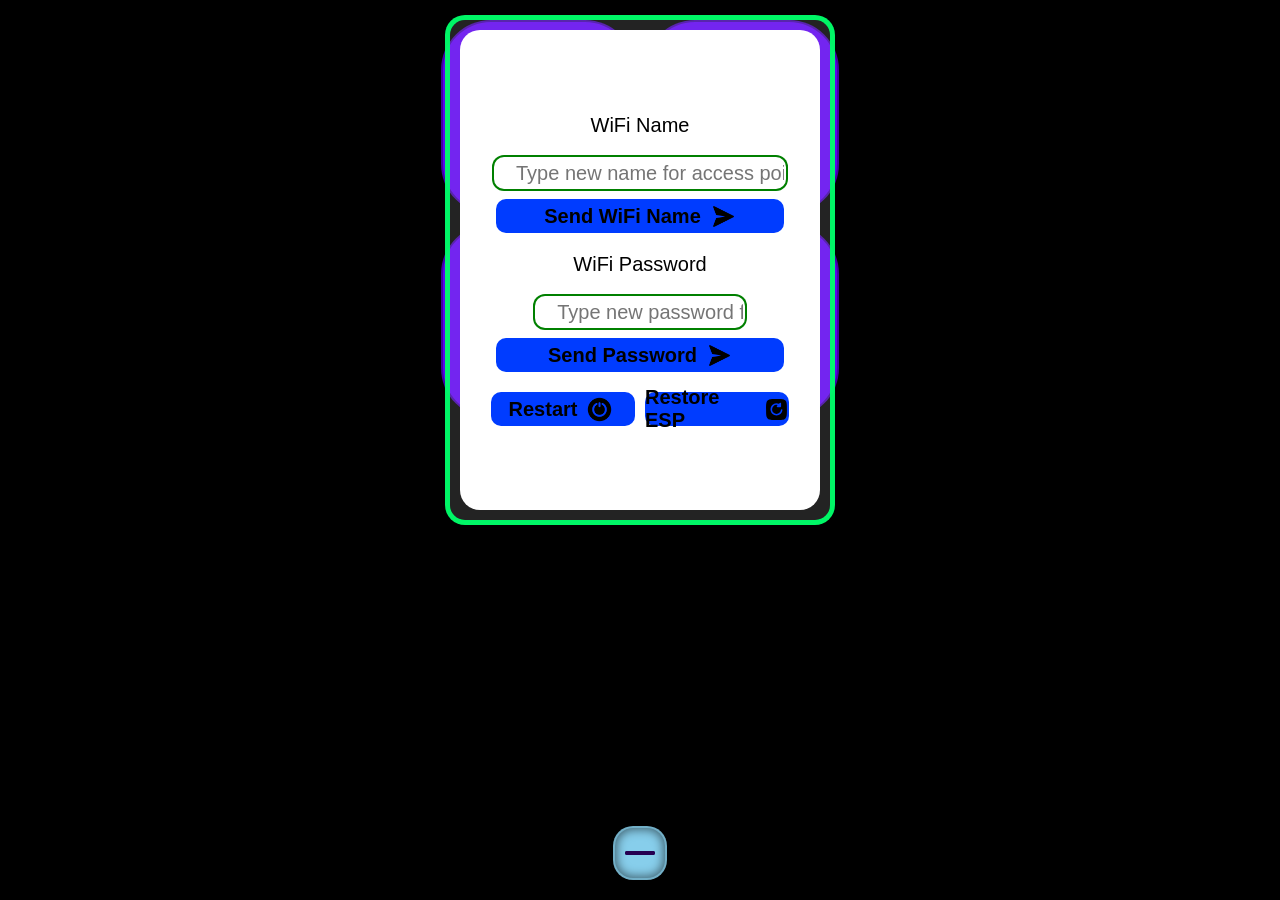
==== data/index.html @ b09119da "Basic web page template" ====
<!DOCTYPE html>
<html lang="en">
<head>
    <meta charset="UTF-8">
    <meta name="viewport" content="width=device-width, initial-scale=1.0">
    <link href="Style.css" rel="stylesheet" />
    <title>Document</title>
</head>
<body class="flex column center">

    <!--button Flex Box-->
    <div class="items flex row center item-gap wrap">

        <div class="item flex column align" id="switch-one">

            <div class="item-name p-t-10 flex center">
                <h2>Switch One</h2>
            </div>

            <div class="item-state p-t-30 flex center">
                <h1>None</h1>
            </div>

        </div>

        <div class="item flex column align" id="switch-two">

            <div class="item-name p-t-10 flex center">
                <h2>Switch Two</h2>
            </div>

            <div class="item-state p-t-30 flex center">
                <h1>None</h1>
            </div>

        </div>

        <div class="item flex column align" id="switch-three">

            <div class="item-name p-t-10 flex center">
                <h2>Switch Three</h2>
            </div>

            <div class="item-state p-t-30 flex center">
                <h1>None</h1>
            </div>

        </div>

        <div class="item flex column align" id="switch-four">

            <div class="item-name p-t-10 flex center">
                <h2>Switch Four</h2>
            </div>

            <div class="item-state p-t-30 flex center">
                <h1>None</h1>
            </div>

        </div>

    </div>

    <!--Control Panel Flex Box-->
    <div class="flex row align center gap-10" id="ControlPanel">
        <div class="circle center" id="cp-item"><img class="icon-25" src="icon/moon.png"/></div>
        <div class="parent-close-button flex center" ><div class="close-button" id="close-button"></div></div>
        <div class="circle center wifi-setting" id="cp-item"><img class="icon-25" src="icon/wifi.png"/></div>
    </div>

    <!--WiFi Setting Panel-->
    <div class="wifi-setting-panel flex center">

        <div class="wifi-indent flex center gap-40 column">

            <label for="wifi-name">WiFi Name</label>

            <div class="flex column center gap-10" style="width: inherit;">
                <input type="text" id="wifi-name"  name="wifi-name" minlength="0" maxlength="31" placeholder="Type new name for access point"/>
                <div class="send-button flex row center gap-10">
                    <h1 class="button-text">Send WiFi Name</h1>
                    <img class="icon-25" src="icon/send.png"/>
                </div>
            </div>

            <label for="wifi-password">WiFi Password</label>

            <div class="flex column center gap-10" style="width: inherit;">
                <div class="flex row center gap-10">
                    <input type="password" id="wifi-password" name="wifi-password" minlength="8" maxlength="31" placeholder="Type new password for access point"/>
                    <div class="flex center circle"><img class="icon-25" src="icon/eye.svg"/></div>
                </div>
                <div class="send-button flex row center gap-10">
                    <h1 class="button-text">Send Password</h1>
                    <img class="icon-25" src="icon/send.png"/>   
                </div>
            </div>

            <div class="flex row center gap-10" style="width: inherit;">

                <div class="send-button flex row center gap-5" style="width: 40%;">
                    <h1  class="button-text">Restart</h1>
                    <img style="width:35px;height:35px;" src="icon/on-off.png"/>
                </div>

                <div class="send-button flex row center gap-5" style="width: 40%;">
                    <h1 class="button-text">Restore ESP</h1>
                    <img class="icon-25" src="icon/restart.svg"/>
                </div>

            </div>
            
        </div>
    </div>




    
    <script type="module" src="js/script.js"></script>
    
    
</body>
</html>
---- data/Style.css ----
.flex{
    display: flex;
}

.row{
    flex-direction: row;
}

.column{
    flex-direction: column;
}

.wrap{
    flex-wrap:wrap;
    align-content:flex-start;
}

.center{
    justify-content: center;
    align-items: center;
}

.align{
    align-items: center;
}

.p-t-30{
    padding-top:30px;
}

.p-t-10{
    padding-top:15px;
}

.gap-5{
    gap: 5px;
}

.gap-10{
    gap:10px;
}

.gap-40{
    gap: 20px;
}

.icon-25{
    height: 25px;
    width: 25px;
    transition: opacity 1s ease-in-out , width 1s ease-in-out;
}

body{
    background-color:black;
}

.items{
    background-color:transparent;
    width: 420px;
    position: absolute;
    
    top:20px;
    max-height: max-content;
}

.item{
    height: 190px;
    width: 190px; 
    background-color: #6404ffee;
    border: 2px solid rgba(0, 0, 0, 0.322);
    border-radius: 50px;
    overflow:hidden;
}

.item-gap{
    gap: 10px;
}

.item-name{
    height: 30px;
    width: 100%;
    background-color:transparent;
    font-family:'Franklin Gothic Medium', 'Arial Narrow', Arial, sans-serif;
    font-weight:normal;
    line-height:0;
}

.item-state{
    height:50px;
    width: 100px;
    background-color: trnasparent;
    font-family: Impact, Haettenschweiler, 'Arial Narrow Bold', sans-serif;
    font-size:26px;
    line-height: 0;
}

.button-on{
    box-shadow: 0px 0px 6px rgb(221, 181, 0);
    scale: 0.95;
}

.button-off{
    box-shadow: 0px 0px 6px rgb(255, 8, 8);
    scale: 1;
}

#ControlPanel{
    height: 50px;
    width: 50px;
    border-radius: 20px;
    background-color: skyblue;
    position: fixed;
    bottom: 20px;
    transition: width 1s ease;
    border: 2px solid rgba(0, 0, 0, 0.151);
    box-shadow: inset 0 0 10px 2px rgba(0, 0, 0, 0.5);
}

.parent-close-button{
    position: relative;
    width: 40px;
    height: 40px;
    border-radius: 15px;
    /* order: -1; */
}

.parent-close-button:hover , .circle:hover{
    background-color: rgba(0, 0, 0, 0.15);
}

.close-button{
    width: 40px;
    height: 40px;
    position: realtive;
    display: flex;
    justify-content: center;
    align-items: center;
    overflow: hidden;
}

.close-button::before,
.close-button::after{
    content: '';
    position: absolute;
    top: 50%;
    left: 50%;
    width: 30px;
    height: 4px;
    background-color: #250050;
    transition: all 1s linear;
    border-radius: 5px;
}

.close-button::before{
    transform: translate(-50%,-50%) rotate(0deg);
}

.close-button::after{
    transform: translate(-50%,-50%) rotate(0deg);
}

.close-button.active::before{
    transform:translate(-50%,-50%) rotate(45deg);
}

.close-button.active::after{
    transform: translate(-50%,-50%) rotate(-45deg);
}

.circle{
    background-color: rgba(255, 255, 255, 0.363);
    height: 40px;
    width: 40px;
    border-radius: 15px;
    opacity: 0;
    transition: opacity 1s ease-in-out , width 1s ease-in-out;
    display: none;
}

.circle.active{
    opacity: 1;
    display: flex;
}

.wifi-setting-panel{
    height: 500px;
    width: 380px;
    background-color:rgba(255, 255, 255, 0.137);
    position: fixed;
    top: 20px;
    border-radius: 15px;
    box-shadow: 0 0 0 5px rgba(0, 255, 106, 0.966);    
    display: none;
}

.wifi-indent{
    height: 480px;
    width: 360px;
    background-color: white;
    border-radius: 20px;
}

label{
    font-family: 'Franklin Gothic Medium', 'Arial Narrow', Arial, sans-serif;
    font-size:20px;
}

input{
    height: 30px;
    border-radius: 10px;
    width: 80%;
    font-family:Impact, Haettenschweiler, 'Arial Narrow Bold', sans-serif;
    font-size: 20px;
    text-indent: 20px;
    border: none;
    box-shadow: 0 0 0 2px green;
}

.send-button{
    height: 34px;
    width: 80%;
    background-color: rgb(0, 60, 255);
    border-radius: 10px;
}

.send-button:hover{
    background-color: rgb(0, 60, 255,0.8);
}

.button-text{
    font-family:'Franklin Gothic Medium', 'Arial Narrow', Arial, sans-serif;
    font-size: 20px;
}
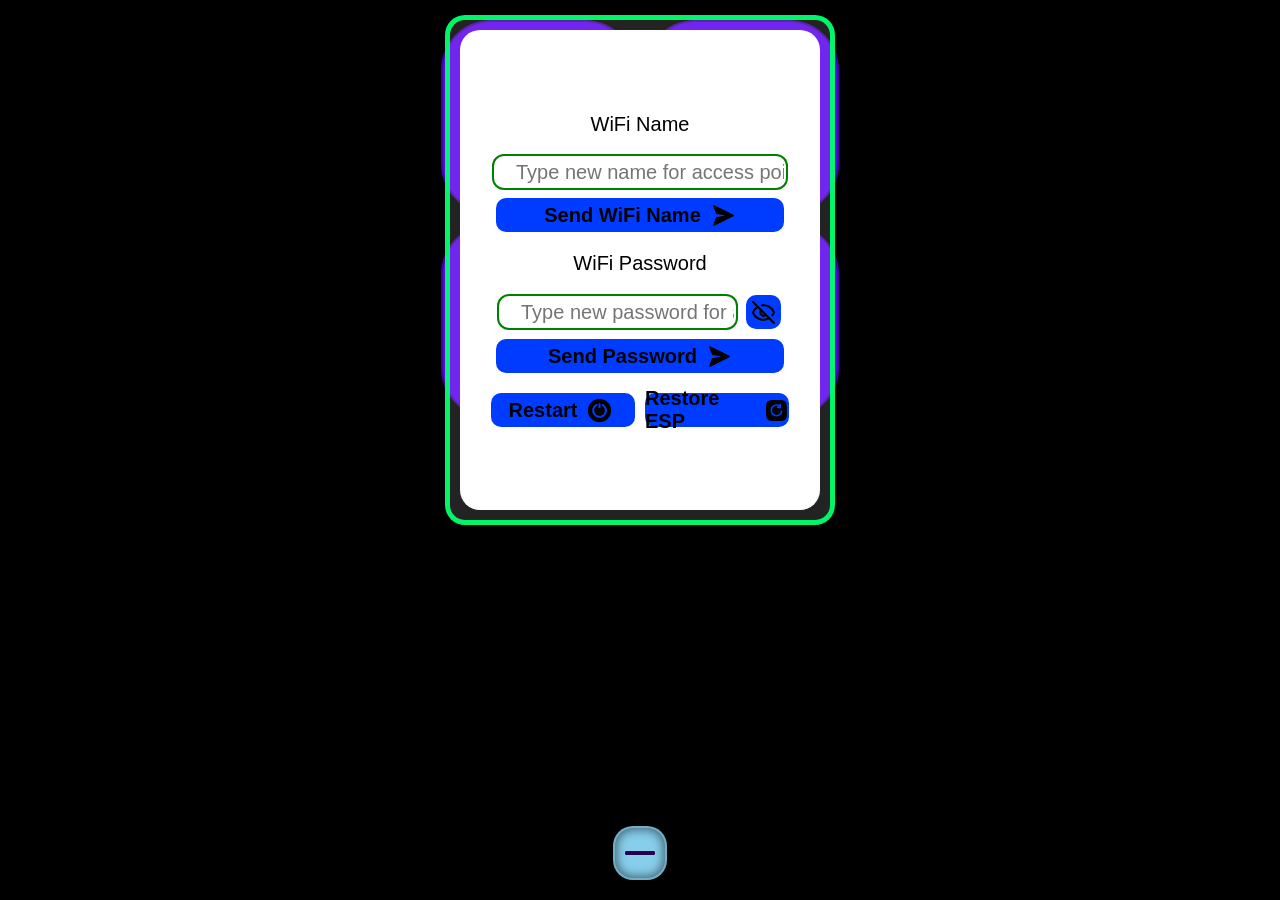
==== commit ab33add4: "Adding Password Visibility" ====
--- a/data/index.html
+++ b/data/index.html
@@ -86,13 +86,13 @@
             <label for="wifi-password">WiFi Password</label>
 
             <div class="flex column center gap-10" style="width: inherit;">
-                <div class="flex row center gap-10">
-                    <input type="password" id="wifi-password" name="wifi-password" minlength="8" maxlength="31" placeholder="Type new password for access point"/>
-                    <div class="flex center circle"><img class="icon-25" src="icon/eye.svg"/></div>
+                <div class="flex row center gap-10" style="width: inherit">
+                    <input type="password" id="wifi-password" style="width: 233px" name="wifi-password" minlength="8" maxlength="31" placeholder="Type new password for access point"/>
+                    <div class="flex center send-button password-visibility" style="width: 35px"><img class="icon-25" src="icon/eye-off.svg"/></div>
                 </div>
                 <div class="send-button flex row center gap-10">
                     <h1 class="button-text">Send Password</h1>
-                    <img class="icon-25" src="icon/send.png"/>   
+                    <img class="icon-25" src="icon/send.png"/>
                 </div>
             </div>
 
--- a/data/Style.css
+++ b/data/Style.css
@@ -209,7 +209,7 @@
 input{
     height: 30px;
     border-radius: 10px;
-    width: 80%;
+    width: 288px;
     font-family:Impact, Haettenschweiler, 'Arial Narrow Bold', sans-serif;
     font-size: 20px;
     text-indent: 20px;
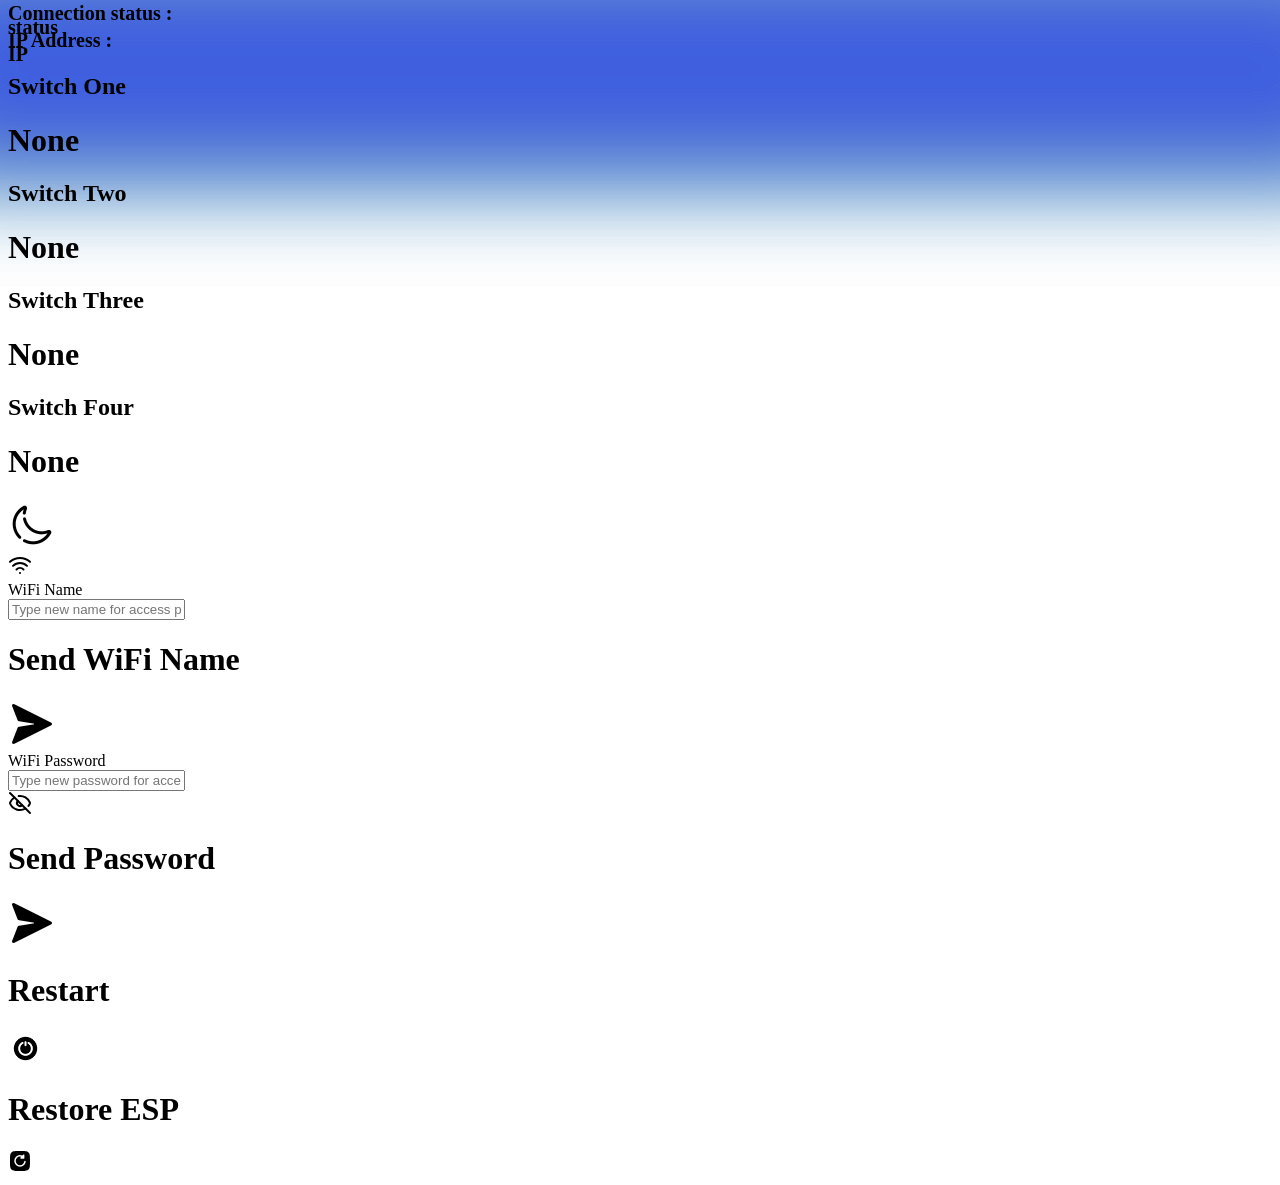
==== commit 4b0c5fb0: "Change style and Adding new Elements" ====
--- a/data/index.html
+++ b/data/index.html
@@ -3,11 +3,28 @@
 <head>
     <meta charset="UTF-8">
     <meta name="viewport" content="width=device-width, initial-scale=1.0">
-    <link href="Style.css" rel="stylesheet" />
+    <link href="latest.css" rel="stylesheet" />
     <title>Document</title>
 </head>
 <body class="flex column center">
 
+    <div class="connection felx column">
+        <div class="flex row align gap-5">
+             <h1 class="m-l-30 m-t-20" style="font-size: 20px;line-height: 0;">Connection status :</h1>
+             <h1 class="m-t-20 connection-status" style="font-size: 20px;line-height: 0;">status</h1>
+        </div>
+        <div class="flex row align gap-5">
+             <h1 class="m-l-30 m-t-20" style="font-size: 20px;line-height: 0;">IP Address : </h1>
+             <h1 class="m-t-20 local-ip" style="font-size: 20px;line-height: 0;">IP</h1>
+        </div>
+    </div>
+
+    <!-- backgroud shadwo element-->
+    <div class="big-circle"></div>
+    <div class="big-circle" style="top:100px;left:500px;box-shadow: 0 0 100px 100px #00ff8c;"></div>
+     <div class="big-circle" style="top:300px;left:500px;box-shadow: 0 0 100px 100px #fa00d993;"></div>
+    <div class="big-circle" style="top:500px;left:500px;box-shadow: 0 0 100px 100px #0051ff93;"></div>
+    
     <!--button Flex Box-->
     <div class="items flex row center item-gap wrap">
 
@@ -63,7 +80,7 @@
 
     <!--Control Panel Flex Box-->
     <div class="flex row align center gap-10" id="ControlPanel">
-        <div class="circle center" id="cp-item"><img class="icon-25" src="icon/moon.png"/></div>
+        <div class="circle center theme" id="cp-item"><img class="icon-25" src="icon/moon.png"/></div>
         <div class="parent-close-button flex center" ><div class="close-button" id="close-button"></div></div>
         <div class="circle center wifi-setting" id="cp-item"><img class="icon-25" src="icon/wifi.png"/></div>
     </div>
@@ -77,7 +94,7 @@
 
             <div class="flex column center gap-10" style="width: inherit;">
                 <input type="text" id="wifi-name"  name="wifi-name" minlength="0" maxlength="31" placeholder="Type new name for access point"/>
-                <div class="send-button flex row center gap-10">
+                <div class="send-button flex row center gap-10" id="send-wifi-name">
                     <h1 class="button-text">Send WiFi Name</h1>
                     <img class="icon-25" src="icon/send.png"/>
                 </div>
@@ -86,11 +103,11 @@
             <label for="wifi-password">WiFi Password</label>
 
             <div class="flex column center gap-10" style="width: inherit;">
-                <div class="flex row center gap-10" style="width: inherit">
-                    <input type="password" id="wifi-password" style="width: 233px" name="wifi-password" minlength="8" maxlength="31" placeholder="Type new password for access point"/>
-                    <div class="flex center send-button password-visibility" style="width: 35px"><img class="icon-25" src="icon/eye-off.svg"/></div>
+                <div class="flex row align gap-5" style="width: 100%;">
+                    <input type="password" id="wifi-password"  name="wifi-password" minlength="8" maxlength="31" placeholder="Type new password for access point"/>
+                    <div class="flex center send-button password-visibility" style="width: 44px;"><img class="icon-25" src="icon/eye-off.svg"/></div>
                 </div>
-                <div class="send-button flex row center gap-10">
+                <div class="send-button flex row center gap-10" id="send-wifi-password">
                     <h1 class="button-text">Send Password</h1>
                     <img class="icon-25" src="icon/send.png"/>
                 </div>
@@ -98,12 +115,12 @@
 
             <div class="flex row center gap-10" style="width: inherit;">
 
-                <div class="send-button flex row center gap-5" style="width: 40%;">
+                <div class="send-button flex row center gap-5"  id="restart">
                     <h1  class="button-text">Restart</h1>
                     <img style="width:35px;height:35px;" src="icon/on-off.png"/>
                 </div>
 
-                <div class="send-button flex row center gap-5" style="width: 40%;">
+                <div class="send-button flex row center gap-5"  id="restore">
                     <h1 class="button-text">Restore ESP</h1>
                     <img class="icon-25" src="icon/restart.svg"/>
                 </div>
